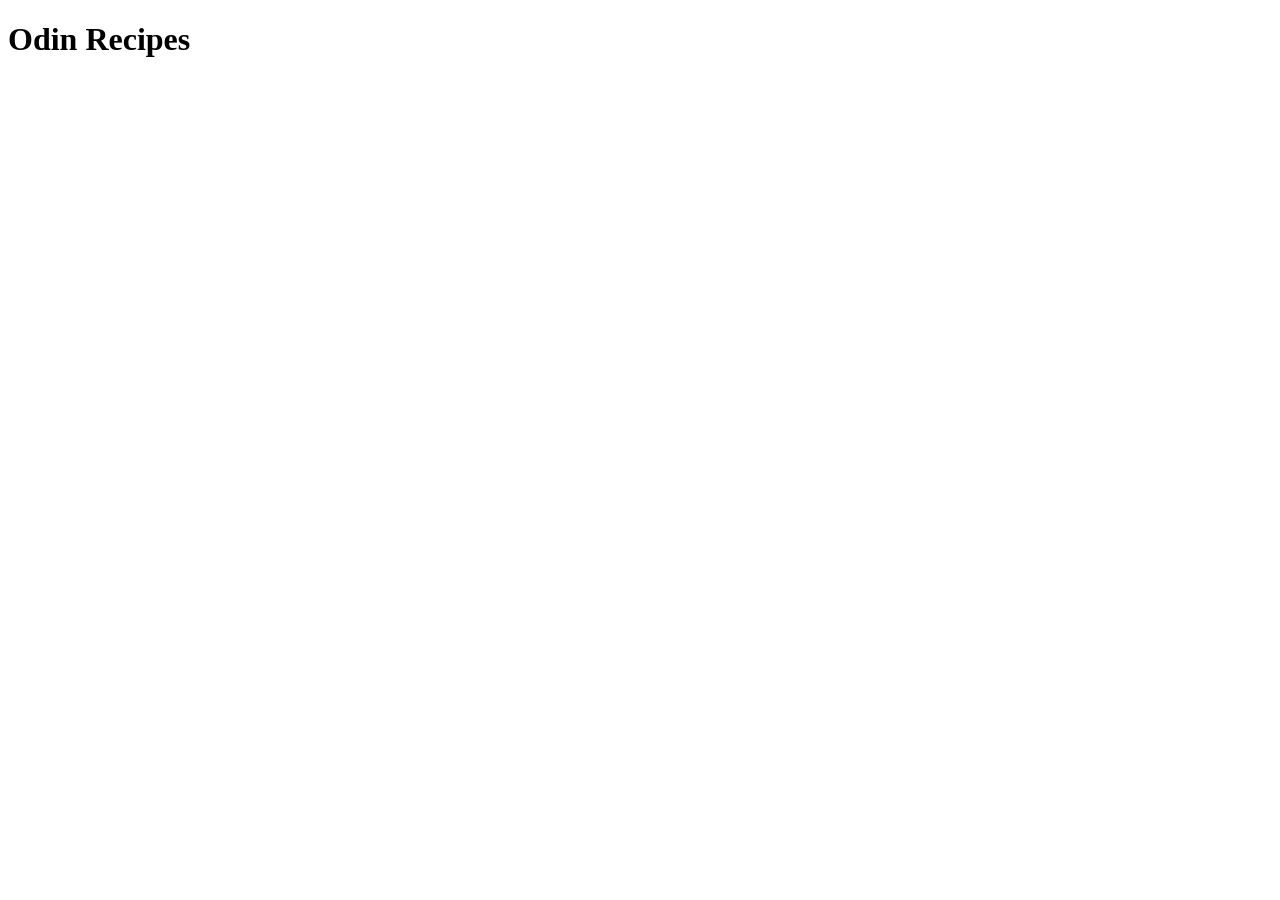
==== index.html @ 52bcacd6 "Add index.html with boilerplate" ====
<!DOCTYPE html>
<html lang="en">
<head>
    <meta charset="UTF-8">
    <meta name="viewport" content="width=device-width, initial-scale=1.0">
    <title>Odin recipies</title>
</head>
<body>
    <h1>Odin Recipes</h1>
</body>
</html>
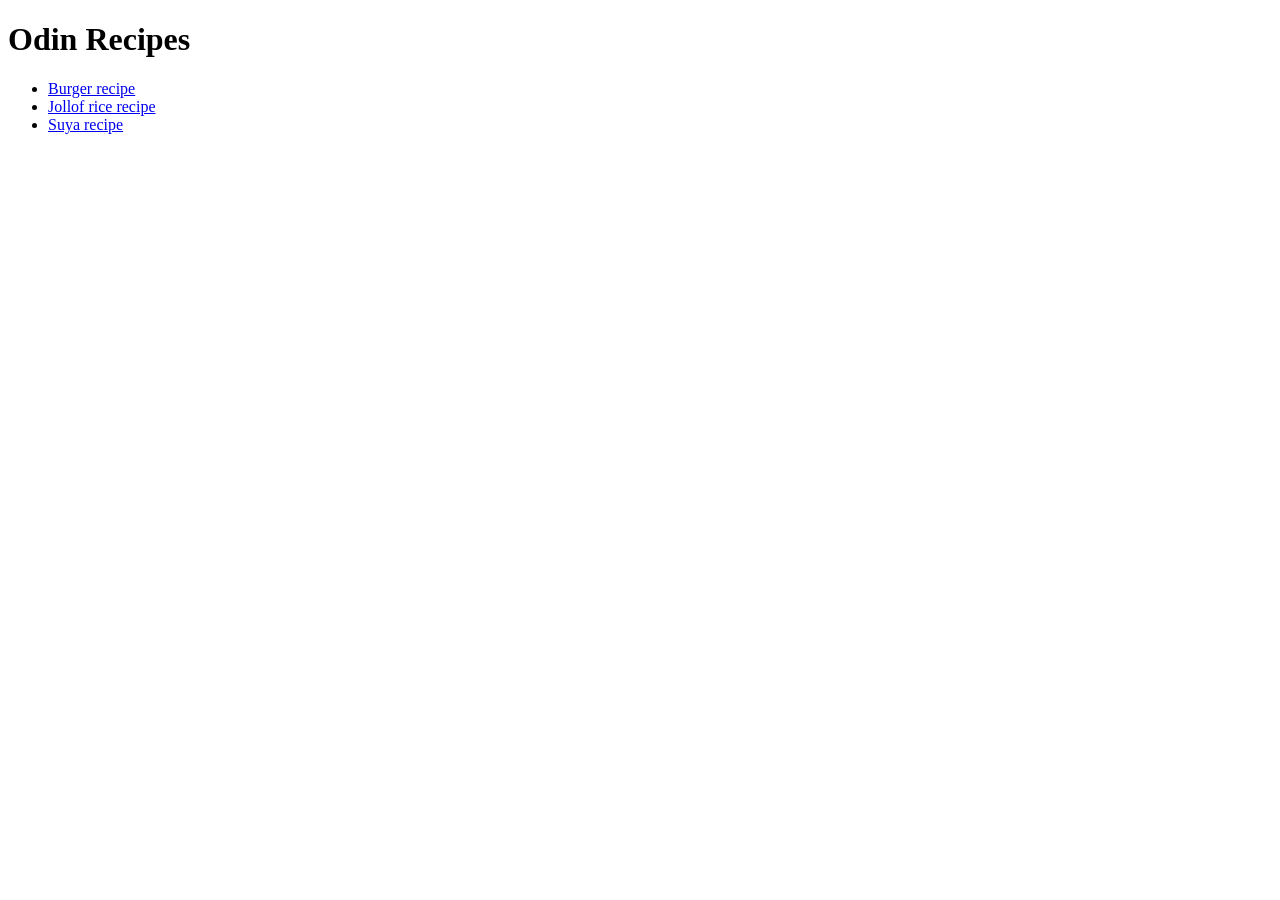
==== commit cb04037b: "Add recipe pages for Jollof Rice and Suya Created jollof-rice and suya pages. Added contents followi" ====
--- a/index.html
+++ b/index.html
@@ -7,5 +7,11 @@
 </head>
 <body>
     <h1>Odin Recipes</h1>
+
+    <ul>
+        <li><a href="recipes/burger.html">Burger recipe</a></li>
+        <li><a href="recipes/jollof-rice.html">Jollof rice recipe</a></li>
+        <li><a href="recipes/suya.html">Suya recipe</a></li>
+    </ul>
 </body>
 </html>
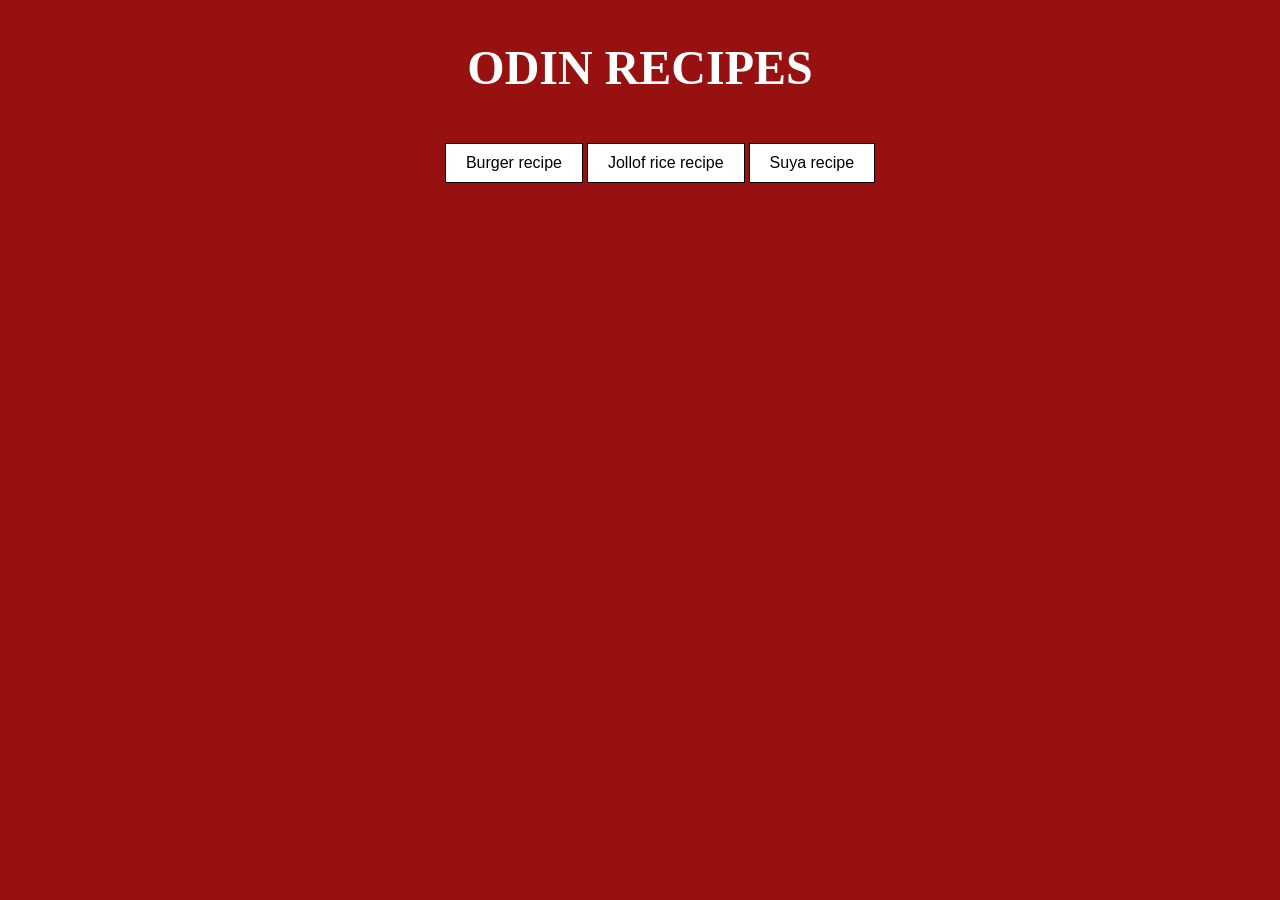
==== commit e47984e6: "Style index.html using external css file" ====
--- a/index.html
+++ b/index.html
@@ -3,15 +3,18 @@
 <head>
     <meta charset="UTF-8">
     <meta name="viewport" content="width=device-width, initial-scale=1.0">
+    <link rel="stylesheet" href="style.css">
     <title>Odin recipies</title>
 </head>
 <body>
-    <h1>Odin Recipes</h1>
+    <div>
+        <h1>Odin Recipes</h1>
 
     <ul>
         <li><a href="recipes/burger.html">Burger recipe</a></li>
         <li><a href="recipes/jollof-rice.html">Jollof rice recipe</a></li>
         <li><a href="recipes/suya.html">Suya recipe</a></li>
     </ul>
+    </div>
 </body>
 </html>
--- a/style.css
+++ b/style.css
@@ -0,0 +1,27 @@
+body{
+    background-color:rgb(151, 17, 17);
+    color: white;
+}
+
+h1{
+    display: inline-block;
+    text-transform: uppercase;
+    font-size: 48px;
+}
+div{
+    text-align: center;
+}
+
+li{
+    list-style: none;
+    display: inline-block;
+    padding: 10px 20px;
+    border: 1px solid black;
+    background-color: white;
+}
+
+a{
+    text-decoration: none;
+    color: black;
+    font-family: Arial,  sans-serif;
+}
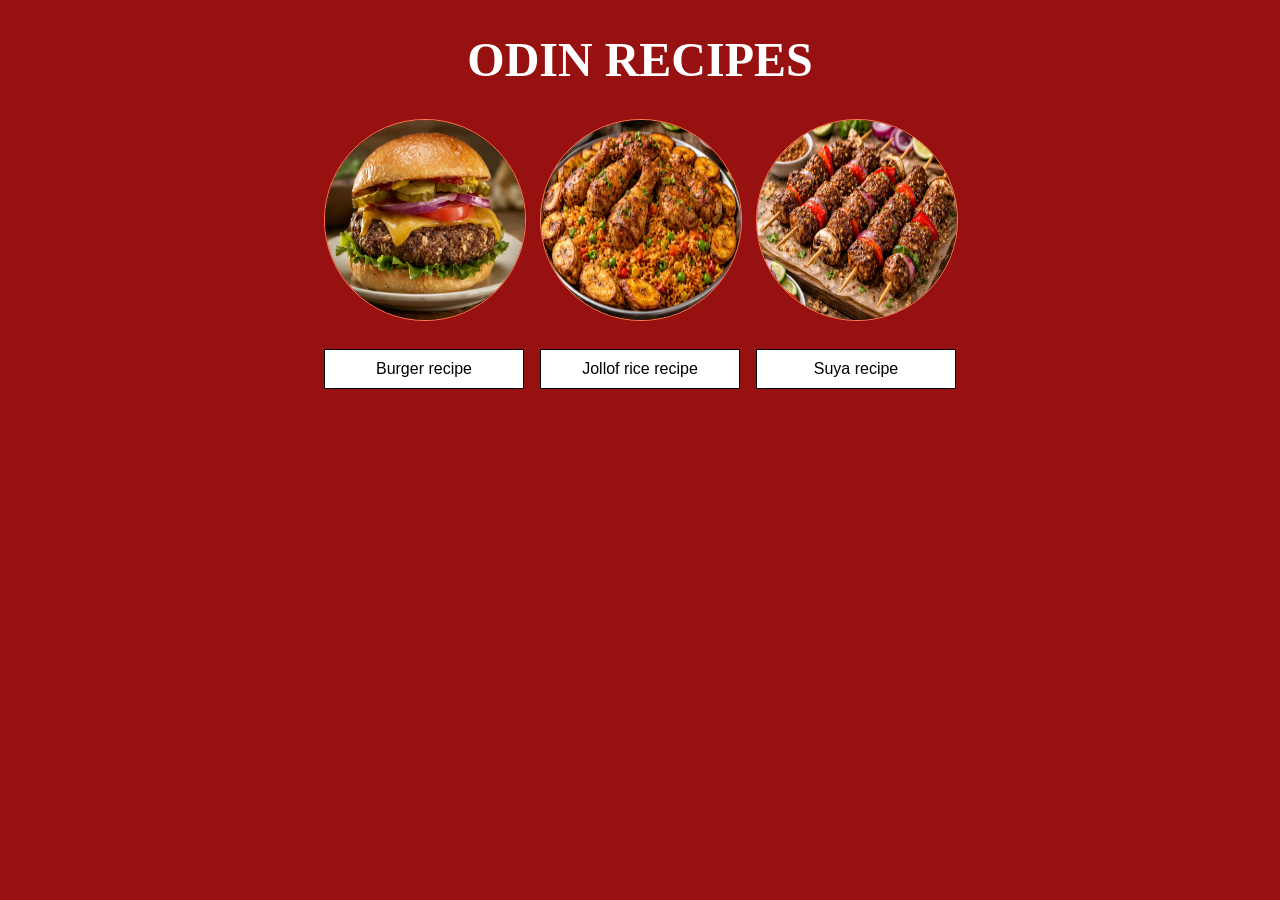
==== commit 4d33f191: "Change html layout and update css" ====
--- a/index.html
+++ b/index.html
@@ -1,20 +1,33 @@
-<!DOCTYPE html>
+<!doctype html>
 <html lang="en">
-<head>
-    <meta charset="UTF-8">
-    <meta name="viewport" content="width=device-width, initial-scale=1.0">
-    <link rel="stylesheet" href="style.css">
+  <head>
+    <meta charset="UTF-8" />
+    <meta name="viewport" content="width=device-width, initial-scale=1.0" />
+    <link rel="stylesheet" href="style.css" />
     <title>Odin recipies</title>
-</head>
-<body>
-    <div>
-        <h1>Odin Recipes</h1>
+  </head>
+  <body>
+    <h1>Odin Recipes</h1>
 
-    <ul>
-        <li><a href="recipes/burger.html">Burger recipe</a></li>
-        <li><a href="recipes/jollof-rice.html">Jollof rice recipe</a></li>
-        <li><a href="recipes/suya.html">Suya recipe</a></li>
-    </ul>
+    <div class="recipes-container">
+      <div class="recipe">
+        <div class="recipe-image-container">
+          <img src="./images/burger.png" />
+        </div>
+        <a href="recipes/burger.html">Burger recipe</a>
+      </div>
+      <div class="recipe">
+        <div class="recipe-image-container">
+          <img src="./images/jollof-rice.png" />
+        </div>
+        <a href="recipes/jollof-rice.html">Jollof rice recipe</a>
+      </div>
+      <div class="recipe">
+        <div class="recipe-image-container">
+          <img src="./images/suya.png" />
+        </div>
+        <a href="recipes/suya.html">Suya recipe</a>
+      </div>
     </div>
-</body>
-</html>+  </body>
+</html>
--- a/style.css
+++ b/style.css
@@ -1,27 +1,45 @@
-body{
-    background-color:rgb(151, 17, 17);
-    color: white;
+body {
+  background-color: rgb(151, 17, 17);
+  color: white;
+  text-align: center;
 }
 
-h1{
-    display: inline-block;
-    text-transform: uppercase;
-    font-size: 48px;
-}
-div{
-    text-align: center;
+h1 {
+  text-transform: uppercase;
+  font-size: 48px;
 }
 
-li{
-    list-style: none;
-    display: inline-block;
-    padding: 10px 20px;
-    border: 1px solid black;
-    background-color: white;
+a {
+  text-decoration: none;
+  color: black;
+  font-family: Arial, sans-serif;
+  padding: 10px 20px;
+  border: 1px solid black;
+  background-color: white;
 }
 
-a{
-    text-decoration: none;
-    color: black;
-    font-family: Arial,  sans-serif;
-}+.recipes-container {
+  display: flex;
+  margin: 0 auto;
+  width: 50%;
+  display: flex;
+  justify-content: space-between;
+  height: 270px;
+}
+
+.recipe {
+  display: flex;
+  flex-direction: column;
+  justify-content: space-between;
+}
+.recipe-image-container {
+  width: 200px;
+  height: 200px;
+}
+
+.recipe-image-container img {
+  width: 100%;
+  height: 100%;
+  border-radius: 50%;
+  border: 1px solid coral;
+}
